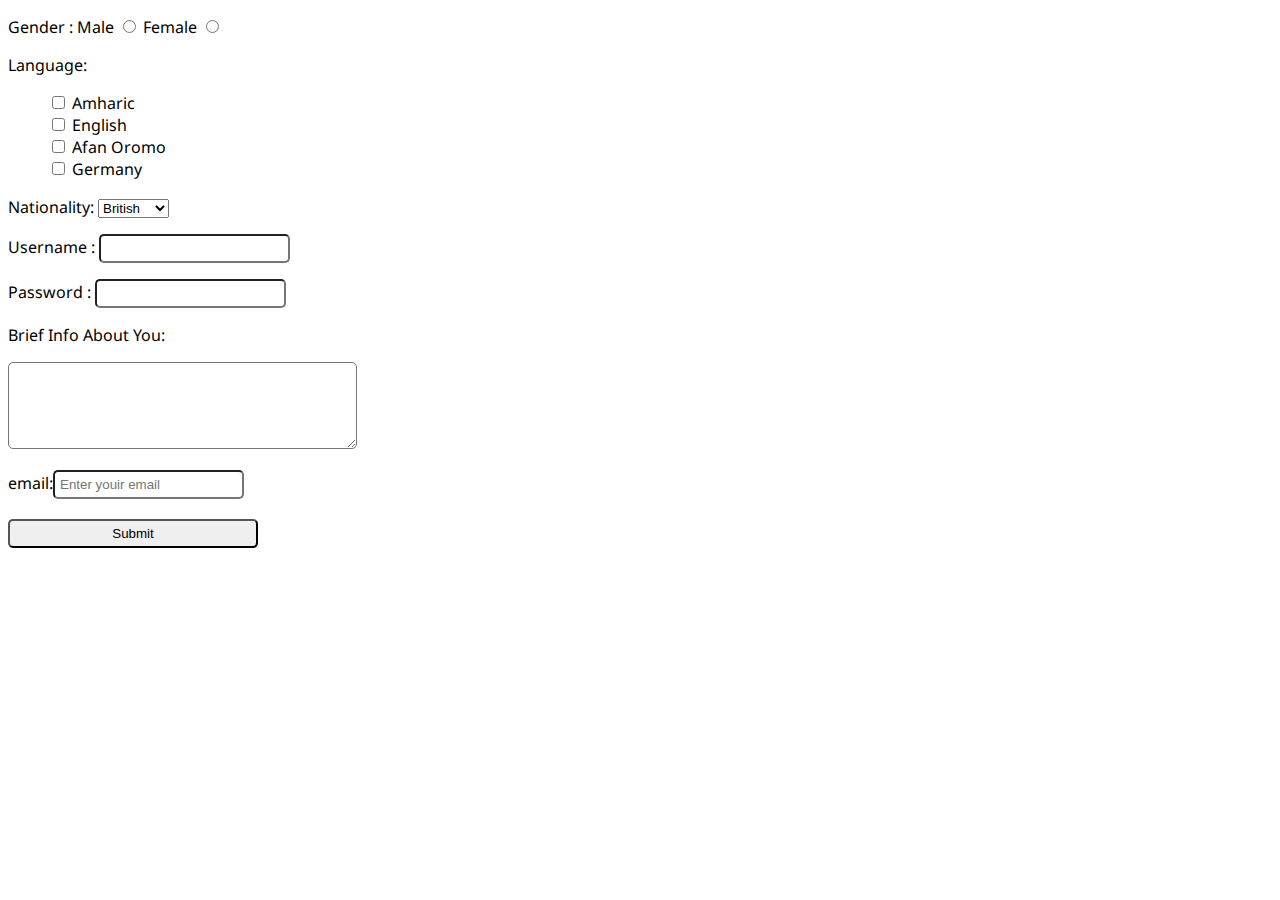
==== jsForms.html @ ee23a414 "05-04-2016 Morning Commit" ====
<!DOCTYPE html>
<html>

<head>
    <title>Java Script</title>
    <link href="https://cdn.jsdelivr.net/npm/bootstrap@5.0.2/dist/css/bootstrap.min.css" rel="stylesheet" integrity="sha384-EVSTQN3/azprG1Anm3QDgpJLIm9Nao0Yz1ztcQTwFspd3yD65VohhpuuCOmLASjC" crossorigin="anonymous">
    <link href="https://fonts.googleapis.com/css?family=Noto+Sans|Roboto+Mono&display=swap" rel="stylesheet">
    <link rel="stylesheet" href="css/styles.css"> 
</head>
 
<body>
    <script src="js/script.js"></script>
    <!-- <h2>Form and Form Elements</h2> -->
    <form>
        <p>Gender : 
            <label>Male</label>  <input type="radio" name="gender" value="male" />
            <label>Female</label> <input type="radio" name="gender" value="female" />
        </p>
        <p>
            Language: 
            <ul style="list-style-type:none;">
                <li>
                    <input type="checkbox" name="language" value="Amharic" /> Amharic
                </li>
                <li>
                    <input type="checkbox" name="language" value="English" /> English
                </li>
                <li>
                    <input type="checkbox" name="language" value="AfanOromo" /> Afan Oromo
                </li>
                <li>
                    <input type="checkbox" name="language" value="Germany" /> Germany
                </li>
            </ul>
        </p>
        <p>
            <label>Nationality: </label>
            <select name="Nationality">
                <option value="British">British</option>
                <option value="German">German</option>
                <option value="USA">USA</option>
                <option value="others">Others</option>
            </select>
        </p>
        <p>
            <label>Username : </label>  <input type="text" />
        </p>
        <p>
            <label>Password : </label><input type="password" />
        </p>
        <p>
            <label>Brief Info About You: </label>   
            <p><textarea name="briefInfo" rows="5" cols="40">   </textarea></p>
        </p>
        <label for="email">
            email:<input type="email" id="email" placeholder="Enter youir email">
          </label>
          <div class="submit-button-wrapper">
            <input class="btn btn-primary" type="submit" valid="Send Messge">
            </div>           
          </form>
     </div>
     
</body>
</html>
---- css/styles.css ----
/* li{
    color: green;
}
h1{
    color: red;
} */
body{
font-family: 'Noto Sans','sans-serif';
}
h1,h2,h3,h4{
    font-family: 'Roboto Mono','smonospace'; 
}
.container{
    max-width: 840px;
    margin: 0 auto;
}
.intro{
    text-align: center;
    }
.i-am{
    text-align: center;
}

 .about-grid{
    display: grid;
    grid-template-columns: 60% 40%;
 }   
 .about-list{
    color: rgb(55, 0, 255);
     text-align: left;
   
}
.projects-heading{
    text-align: center;
}
.projects-grid{
    display: grid;
    /* grid-template-rows: auto auto ; */
    grid-template-columns: 50% 50%;
}

@media(max-width:650px){
    .projects-grid{
        grid-template-columns: 100%;
    }
}
.links-and-contact{
    display: grid;
    grid-template-columns: 40% 70%;
}
.links{

    justify-self: center;
}
.links-list{
    list-style: center;
    padding: 0;
}
@media(max-width: 650px){
    links-and-contact{
        grid-template-columns: 100%;
    }
}
.profile-picture{
    border-radius: 50%;
    width: 250px;
    height: 250px;
    box-shadow: 0 4px 6px 0 rgba(34,60,80,.16);
    transition: all ease-in-out .25;
}

.profile-picture:hover{
    /* box-shadow: 0 8px 12px rgba(34,60,80,.16); */
    filter: brightness(.75);
    box-shadow: 0 8px 12px 0 rgba(34,60,80,.16);
}
.projects-image{
    /* justify-self: center;
    padding: 4%; */
    border-radius: 30px;
    box-shadow: 0 4px 6px 0 rgba(34,60,80,.16);
    transition: all ease-in-out .25;
}
.projects-image:hover{
    filter: brightness(.75);
    box-shadow: 0 8px 12px 0 rgba(34,60,80,.16);
}
.projects-image-weapper{
 justify-self: center;
 padding: 4%;
 position: relative;
   
}

.projects-image-weapper:hover{
    visibility: visible;
}
.projects-image-weapper> h4{
    position: absolute;
    top: 50%;
    left: 50%;
    transform: translate(-50%,-50%);
    color: white;
    visibility: hidden;
    z-index: 2;
    transition: all ease-in-out .2s;
      
   }
 form input,textarea{
    padding: 5px;
    border-radius: 5px;
    /* width: 240px; */
 }  
 form {
    /* width: 250px; */
    margin: 0 auto;
 }  
 form input[type="submit"]{
    width: 250px;
 }  
 .submit-button-wrapper{
    margin: 20px 0;
 }
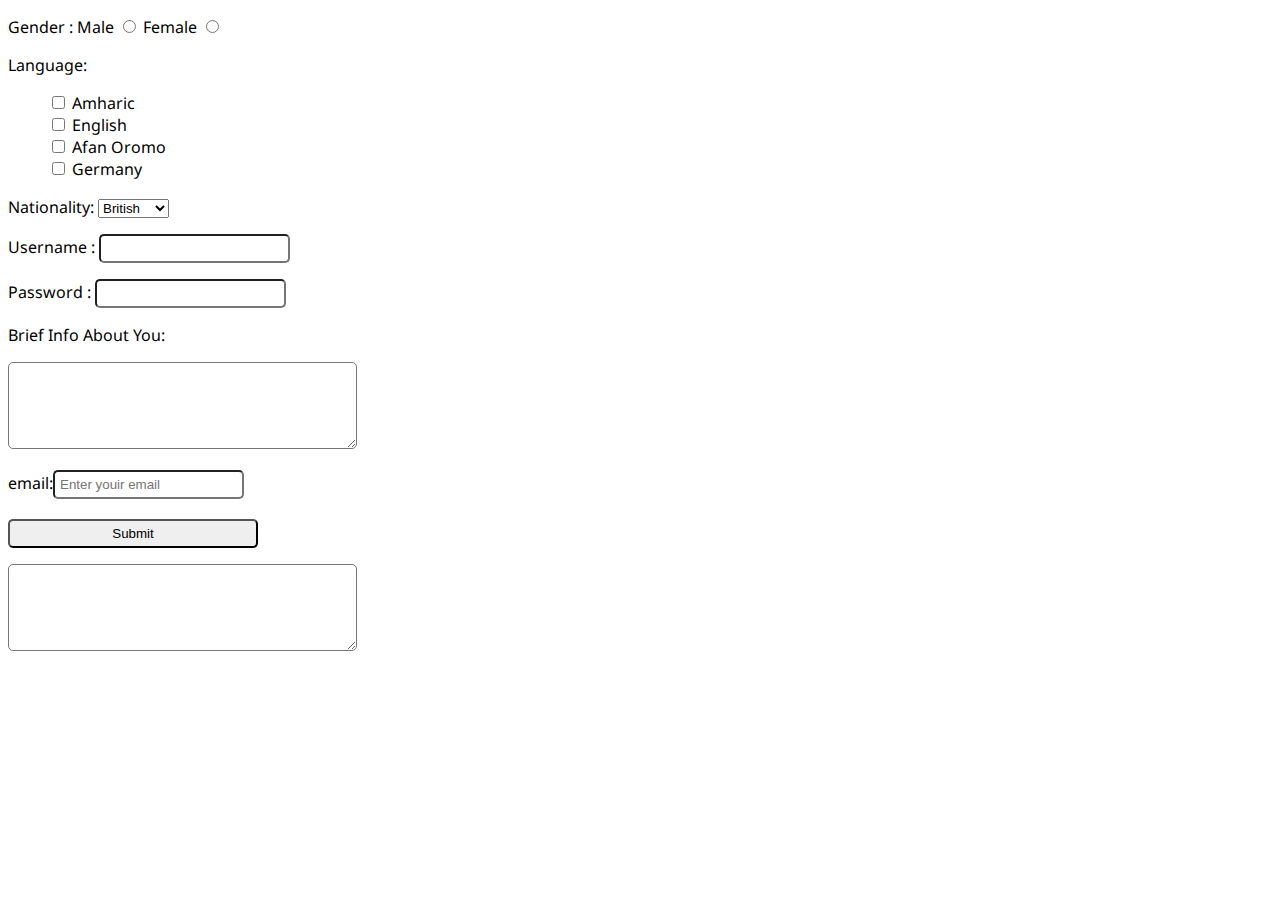
==== commit e8dd2293: "jsCommit" ====
--- a/jsForms.html
+++ b/jsForms.html
@@ -9,7 +9,7 @@
 </head>
  
 <body>
-    <script src="js/script.js"></script>
+   
     <!-- <h2>Form and Form Elements</h2> -->
     <form>
         <p>Gender : 
@@ -50,16 +50,43 @@
         </p>
         <p>
             <label>Brief Info About You: </label>   
-            <p><textarea name="briefInfo" rows="5" cols="40">   </textarea></p>
+            <p><textarea name="briefInfo" rows="5" cols="40"  id="message">   </textarea></p>
         </p>
         <label for="email">
             email:<input type="email" id="email" placeholder="Enter youir email">
           </label>
           <div class="submit-button-wrapper">
-            <input class="btn btn-primary" type="submit" valid="Send Messge">
-            </div>           
+            <input class="btn btn-primary" type="submit" valid="Send Messge" id="submit-button">
+            <div>    <p><textarea name="briefInfoOut" rows="5" cols="40"  id="messageOut">   </textarea></p></div>
+         
+       
+            </div>   
+            
+
+            <script>
+                // 
+                let submitButton = document.querySelector('#submit-button'); 
+                function clickListener(event) {
+                    event.preventDefault();
+                    let emailInput=document.querySelector('#email')
+                    let messageInput = document.querySelector('#message');
+                    let emailText = emailInput.value;
+                    let messageText = messageInput.value;
+                    console.log('email:', emailText, 'message:', messageText);
+                    //console.log('Button Clicked');
+                    let formattedString = 'email: ' + emailText + '\n message: ' + messageText;
+                    messageOut.value = formattedString;
+                    console.log(formattedString);
+                    alert(""+ formattedString);
+
+                    }
+                   
+                    submitButton.addEventListener('click', clickListener);
+          </script>
+               
           </form>
      </div>
-     
+     <!-- <script src="js/script.js"></script> -->
+    
 </body>
 </html>
